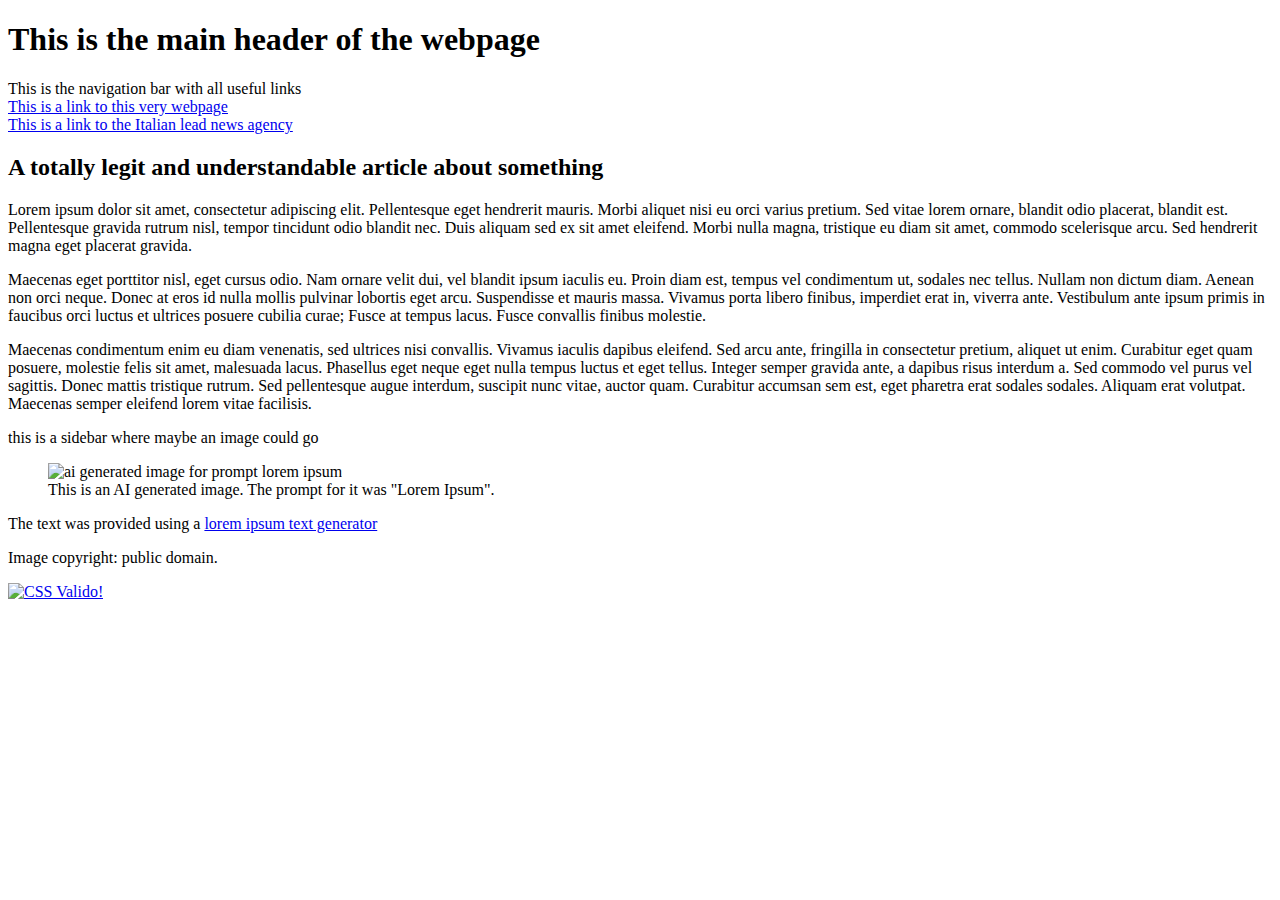
==== index.html @ f007ae04 "Update index.html" ====
<!DOCTYPE html>
<html lang="en">
  <head> 
    <meta charset="UTF-8">
    <title>Page Title</title>
    <link rel="stylesheet" href="edoardovac.github.io/style.css">
  </head>
  <body>
    <div class="grid-container">
        <h1 class="item1">This is the main header of the webpage</h1>
        <nav class="item2">This is the navigation bar with all useful links
            <br/>
            <a href=index.html class="linkToMain">This is a link to this very webpage</a>
            <br/>
            <a href="https://www.ansa.it" class="linkToAnsa">This is a link to the Italian lead news agency</a>
        </nav>

        <article class="item3">
            <h2>A totally legit and understandable article about something</h2>
            <p id="paragraph1">
                Lorem ipsum dolor sit amet, consectetur adipiscing elit. Pellentesque eget hendrerit mauris. 
                Morbi aliquet nisi eu orci varius pretium. Sed vitae lorem ornare, blandit odio placerat, blandit est. 
                Pellentesque gravida rutrum nisl, tempor tincidunt odio blandit nec. Duis aliquam sed ex sit amet eleifend. 
                Morbi nulla magna, tristique eu diam sit amet, commodo scelerisque arcu. 
                Sed hendrerit magna eget placerat gravida. 
            </p>
            <p id="paragraph2">
                Maecenas eget porttitor nisl, eget cursus odio. Nam ornare velit dui, vel blandit ipsum iaculis eu. 
                Proin diam est, tempus vel condimentum ut, sodales nec tellus. Nullam non dictum diam. Aenean non orci neque. 
                Donec at eros id nulla mollis pulvinar lobortis eget arcu. Suspendisse et mauris massa. 
                Vivamus porta libero finibus, imperdiet erat in, viverra ante. 
                Vestibulum ante ipsum primis in faucibus orci luctus et ultrices posuere cubilia curae; Fusce at tempus lacus. 
                Fusce convallis finibus molestie. 
            </p>
            <p id="paragraph3">
                Maecenas condimentum enim eu diam venenatis, sed ultrices nisi convallis. Vivamus iaculis dapibus eleifend. 
                Sed arcu ante, fringilla in consectetur pretium, aliquet ut enim. 
                Curabitur eget quam posuere, molestie felis sit amet, malesuada lacus. 
                Phasellus eget neque eget nulla tempus luctus et eget tellus. Integer semper gravida ante, a dapibus risus interdum a. 
                Sed commodo vel purus vel sagittis. Donec mattis tristique rutrum. 
                Sed pellentesque augue interdum, suscipit nunc vitae, auctor quam. 
                Curabitur accumsan sem est, eget pharetra erat sodales sodales. 
                Aliquam erat volutpat. Maecenas semper eleifend lorem vitae facilisis. 
            </p>
        </article>
        
        <aside class="item4">this is a sidebar where maybe an image could go
            <br/>
            <figure>
                <img class="fakeAd" src="https://images.nightcafe.studio/jobs/PsfuFoIiwZKGl1J1MaR0/PsfuFoIiwZKGl1J1MaR0.jpg?tr=w-1080,c-at_max" alt="ai generated image for prompt lorem ipsum"/><br/>
                <figcaption id="fakeAdCAption">This is an AI generated image. The prompt for it was "Lorem Ipsum".</figcaption>
            </figure>
        </aside>
        
        <footer class="item5">
        <p class="loremIpsum">The text was provided using a 
            <a href="https://www.lipsum.com/">lorem ipsum text generator</a>
        </p>
        <p class="imageCopyright">Image copyright: public domain.</p>
        <p class="cssValidator">
            <a href="http://jigsaw.w3.org/css-validator/check/referer">
                <img style="border:0;width:88px;height:31px"
                src="http://jigsaw.w3.org/css-validator/images/vcss"
                alt="CSS Valido!" />
            </a>
        </p>
        </footer>
    </div>
  </body>
</html>
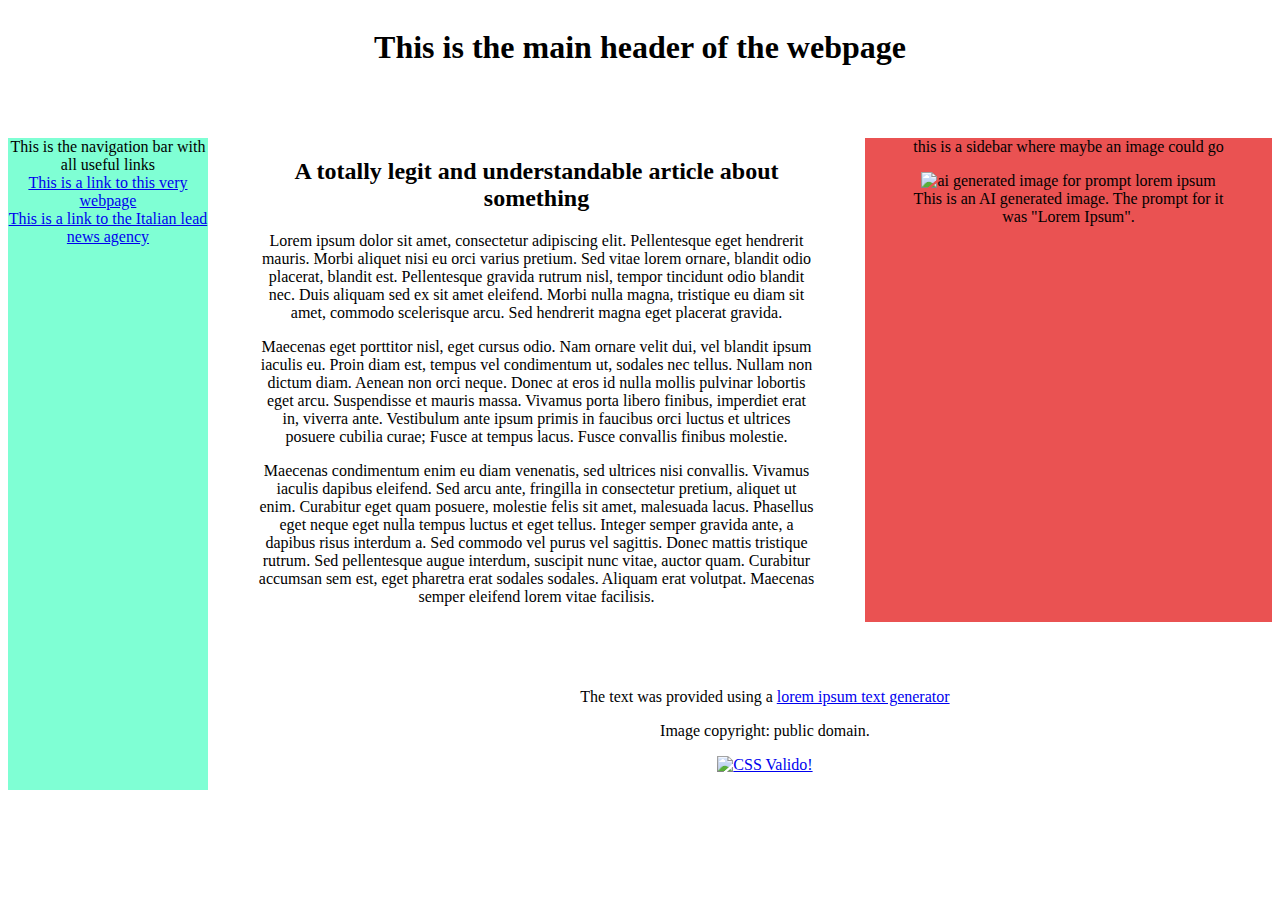
==== commit b44317cb: "Update index.html" ====
--- a/index.html
+++ b/index.html
@@ -3,15 +3,14 @@
   <head> 
     <meta charset="UTF-8">
     <title>Page Title</title>
-    <link rel="stylesheet" href="edoardovac.github.io/style.css">
+    <link rel="stylesheet" href="https://edoardovac.github.io/style.css"/>
   </head>
   <body>
     <div class="grid-container">
         <h1 class="item1">This is the main header of the webpage</h1>
         <nav class="item2">This is the navigation bar with all useful links
             <br/>
-            <a href=index.html class="linkToMain">This is a link to this very webpage</a>
-            <br/>
+            <a href=index.html class="linkToMain">This is a link to this very webpage</a><br/>
             <a href="https://www.ansa.it" class="linkToAnsa">This is a link to the Italian lead news agency</a>
         </nav>
 
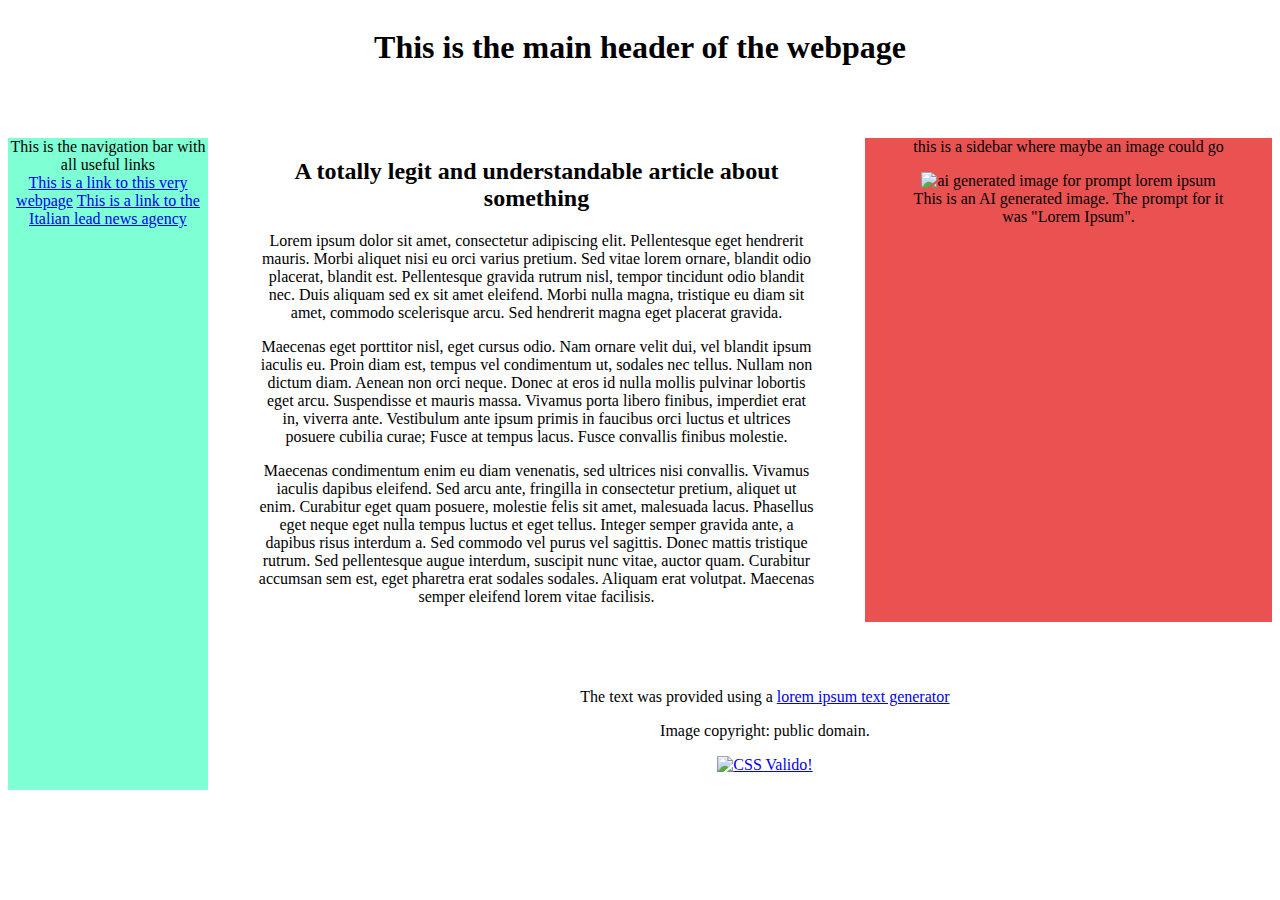
==== commit 11dfea2d: "Update index.html" ====
--- a/index.html
+++ b/index.html
@@ -10,7 +10,7 @@
         <h1 class="item1">This is the main header of the webpage</h1>
         <nav class="item2">This is the navigation bar with all useful links
             <br/>
-            <a href=index.html class="linkToMain">This is a link to this very webpage</a><br/>
+            <a href=index.html class="linkToMain">This is a link to this very webpage</a>
             <a href="https://www.ansa.it" class="linkToAnsa">This is a link to the Italian lead news agency</a>
         </nav>
 
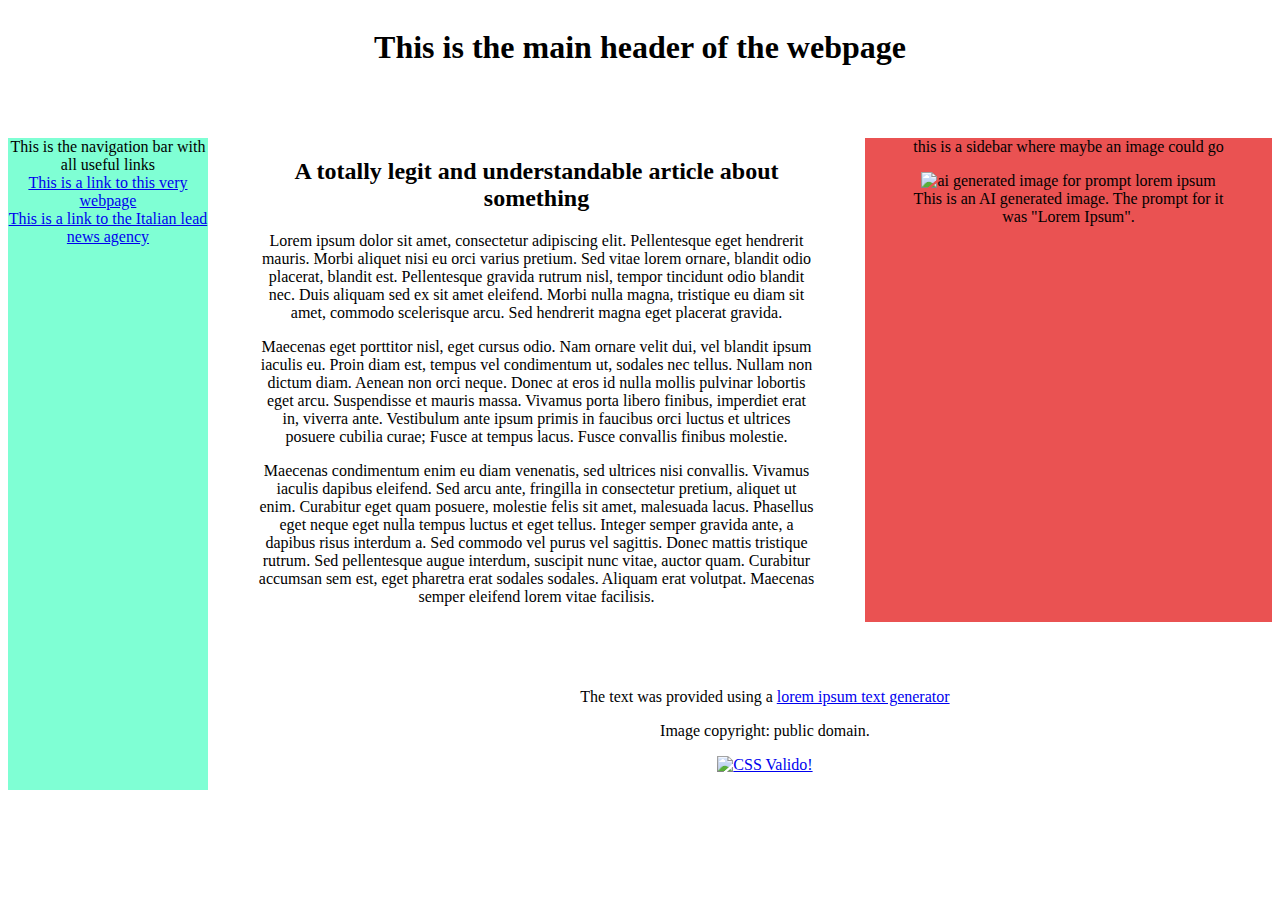
==== commit 779bb5d3: "Update index.html" ====
--- a/index.html
+++ b/index.html
@@ -11,6 +11,7 @@
         <nav class="item2">This is the navigation bar with all useful links
             <br/>
             <a href=index.html class="linkToMain">This is a link to this very webpage</a>
+            <br/>
             <a href="https://www.ansa.it" class="linkToAnsa">This is a link to the Italian lead news agency</a>
         </nav>
 
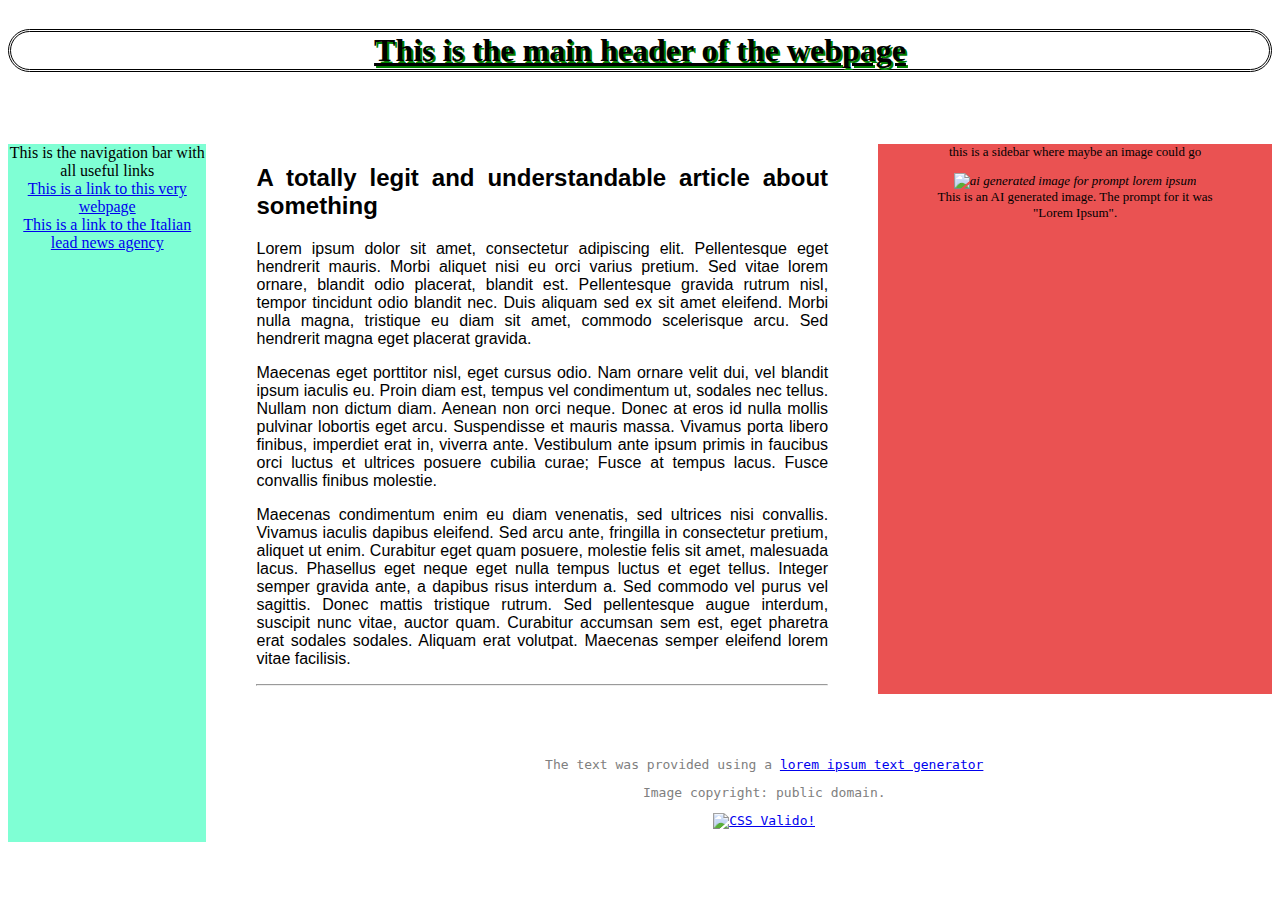
==== commit a281f048: "Update index.html" ====
--- a/index.html
+++ b/index.html
@@ -42,6 +42,7 @@
                 Curabitur accumsan sem est, eget pharetra erat sodales sodales. 
                 Aliquam erat volutpat. Maecenas semper eleifend lorem vitae facilisis. 
             </p>
+            <hr/>
         </article>
         
         <aside class="item4">this is a sidebar where maybe an image could go
